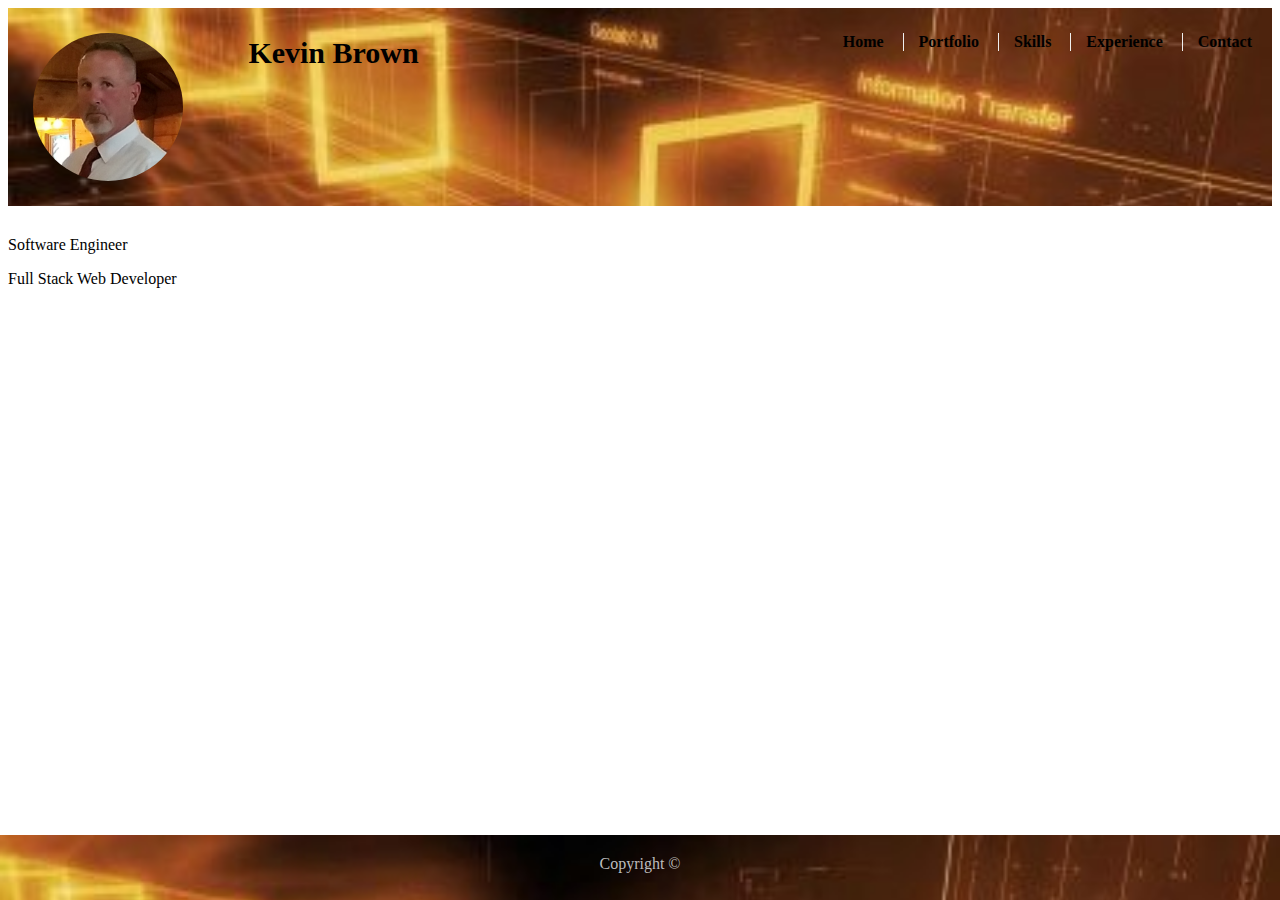
==== index.html @ 6f318577 "First iteration of a new portfolio site" ====
<!doctype html>
<html lang="en-us">

<head>
    <meta charset="UTF-8">
    <title>About | Kevin Brown</title>
    <link rel="stylesheet" type="text/css" href="assets/css/style.css">
</head>

<body>

    <header id="masthead">
        <div class="container">
            
            <!-- <a href="index.html" id="logo">Kevin Brown</a> -->
            <span><img src="assets/images/KB-GoldBGcropped.jpg" class="bio-photo text-center">
            </span>
            <h1>Kevin Brown</h1>
            <nav>
                    <a href="index.html">Home</a>
                    <a href="portfolio.html">Portfolio</a>
                    <a href="skills.html">Skills</a>
                    <a href="experience.html">Experience</a>
                    <a href="contact.html">Contact</a>
                </nav>
        </div>

    </header>

    <div id="main-container" class="container">

        <div class="bioText">
            <p>Software Engineer</p>
            <p>Full Stack Web Developer</p>
        </div>


    </div>

    <footer>
        <div class="footer">
            Copyright &copy;
        </div>
    </footer>
</body>

</html>
---- assets/css/style.css ----
#masthead {
    background-image: url("../images/information-transfer-technology-cropped.jpg");
    background-color: #cccccc;
    background-repeat: no-repeat;
    background-size: cover;
    
    position: relative;
    left: 0;
    z-index: 99;
    width: 100%;
    height: 20%;
    margin: 0 0 30px;
    overflow: auto;
    /* border-bottom: 2px solid #cccccc; */
}

nav {
    /* display: flex; */
    float: right;
    margin-top: 25px;
    margin-right: 20px;
    margin-left: 0;
    
}
  
nav a {
    display: inline-block;
    padding-left: 15px;
    margin-left: 15px;
    line-height: 18px;
    color: black;
    text-decoration: none;
    border-left: 1px solid #efefef;
    font-weight: 800;
}
  
nav a:first-child {
    border-left: 0 none;
    margin-left: 0;
    padding-left: 0;
}

.bio-photo {
    border-radius: 50%;
    display: block;
    width: 150px;
    height: auto;
    float: left;
    margin: 2%;
    /* transform: rotate(90deg); */
}

.container h1 {
    float: left;
    margin-top: 0;
    width: 250px;
    height: 90px;
    font-family: Georgia, Times, "Times New Roman", serif;
    font-size: 30px;
    font-weight: 800;
    line-height: 90px;
    /* color: #ffffff; */
    text-align: center;
    text-decoration: none;
  }

.footer {
    background-image: url("../images/information-transfer-technology.jpg");
    background-color: #cccccc;
    background-repeat: no-repeat;
    background-size: cover;

    position: fixed;
    left: 0;
    bottom: 0;
    width: 100%;
    height: 5%;
    text-align: center;
    color: rgb(189, 189, 189);
    padding-top: 20px;
}

.resume, .bio-text {
    width: 100%;
    height: 75%;
}

.form-style-2{
	max-width: 500px;
	padding: 20px 12px 10px 20px;
	font: 13px Arial, Helvetica, sans-serif;
}
.form-style-2-heading{
	font-weight: bold;
	font-style: italic;
	border-bottom: 2px solid #ddd;
	margin-bottom: 20px;
	font-size: 15px;
	padding-bottom: 3px;
}
.form-style-2 label{
	display: block;
	margin: 0px 0px 15px 0px;
}
.form-style-2 label > span{
	width: 100px;
	font-weight: bold;
	float: left;
	padding-top: 8px;
	padding-right: 5px;
}
.form-style-2 span.required{
	color:red;
}
.form-style-2 .tel-number-field{
	width: 40px;
	text-align: center;
}
.form-style-2 input.input-field, .form-style-2 .select-field{
	width: 48%;	
}
.form-style-2 input.input-field, 
.form-style-2 .tel-number-field, 
.form-style-2 .textarea-field, 
.form-style-2 .select-field{
	box-sizing: border-box;
	-webkit-box-sizing: border-box;
	-moz-box-sizing: border-box;
	border: 1px solid #C2C2C2;
	box-shadow: 1px 1px 4px #EBEBEB;
	-moz-box-shadow: 1px 1px 4px #EBEBEB;
	-webkit-box-shadow: 1px 1px 4px #EBEBEB;
	border-radius: 3px;
	-webkit-border-radius: 3px;
	-moz-border-radius: 3px;
	padding: 7px;
	outline: none;
}
.form-style-2 .input-field:focus, 
.form-style-2 .tel-number-field:focus, 
.form-style-2 .textarea-field:focus,  
.form-style-2 .select-field:focus{
	border: 1px solid #0C0;
}
.form-style-2 .textarea-field{
	height:100px;
	width: 55%;
}

#button {
	border: none;
	padding: 8px 15px 8px 15px;
	background: rgb(234, 179, 0);
	color: #fff;
	box-shadow: 1px 1px 4px #DADADA;
	-moz-box-shadow: 1px 1px 4px #DADADA;
	-webkit-box-shadow: 1px 1px 4px #DADADA;
	border-radius: 3px;
	-webkit-border-radius: 3px;
	-moz-border-radius: 3px;
}

#button:hover{
	background: rgba(234, 179, 0, 0.568);
	color: #fff;
}

/* start of desktop styles */

@media screen and (max-width: 991px) {
/* start of large tablet styles */
    
}
    
@media screen and (max-width: 767px) {
/* start of medium tablet styles */
nav {
    margin: 20px;
    position: sticky;
    float: right;
    }
}
    
@media screen and (max-width: 479px) {
/* start of phone styles */
nav {
    margin-bottom: 20px;
    float: left;
    
    }
    
}
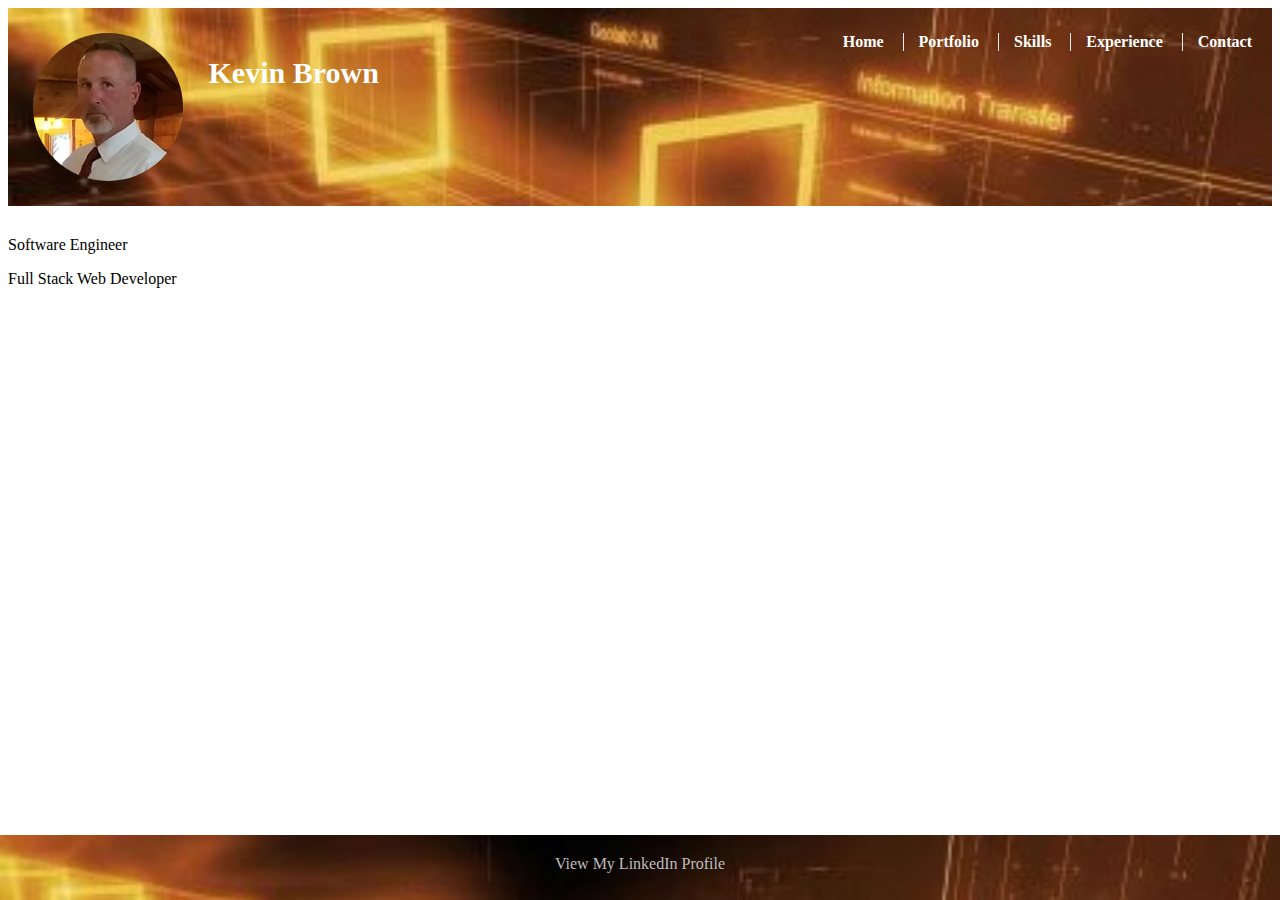
==== commit ffd9135b: "Updated skills, contact info, page formatting, and added LinkedIn link to footer" ====
--- a/index.html
+++ b/index.html
@@ -38,10 +38,10 @@
     </div>
 
     <footer>
-        <div class="footer">
-            Copyright &copy;
-        </div>
-    </footer>
+            <div class="footer">
+                <a href="https://www.linkedin.com/in/kevin-brown-sw-engineer">View My LinkedIn Profile</a>
+            </div>
+        </footer>
 </body>
 
 </html>--- a/assets/css/style.css
+++ b/assets/css/style.css
@@ -28,7 +28,7 @@
     padding-left: 15px;
     margin-left: 15px;
     line-height: 18px;
-    color: black;
+    color: #fff;
     text-decoration: none;
     border-left: 1px solid #efefef;
     font-weight: 800;
@@ -52,17 +52,21 @@
 
 .container h1 {
     float: left;
-    margin-top: 0;
+    margin-top: 30;
     width: 250px;
     height: 90px;
     font-family: Georgia, Times, "Times New Roman", serif;
     font-size: 30px;
     font-weight: 800;
     line-height: 90px;
-    /* color: #ffffff; */
-    text-align: center;
+    color: #fff;
+    text-align: left;
     text-decoration: none;
   }
+
+#skills-container h2, h3 {
+    text-align: center;
+}
 
 .footer {
     background-image: url("../images/information-transfer-technology.jpg");
@@ -76,8 +80,14 @@
     width: 100%;
     height: 5%;
     text-align: center;
+    
+    padding-top: 20px;
+    
+}
+
+.footer a {
     color: rgb(189, 189, 189);
-    padding-top: 20px;
+    text-decoration: none;
 }
 
 .resume, .bio-text {
@@ -160,6 +170,10 @@
 	-moz-border-radius: 3px;
 }
 
+#contact-info {
+    text-align: center;
+}
+
 #button:hover{
 	background: rgba(234, 179, 0, 0.568);
 	color: #fff;
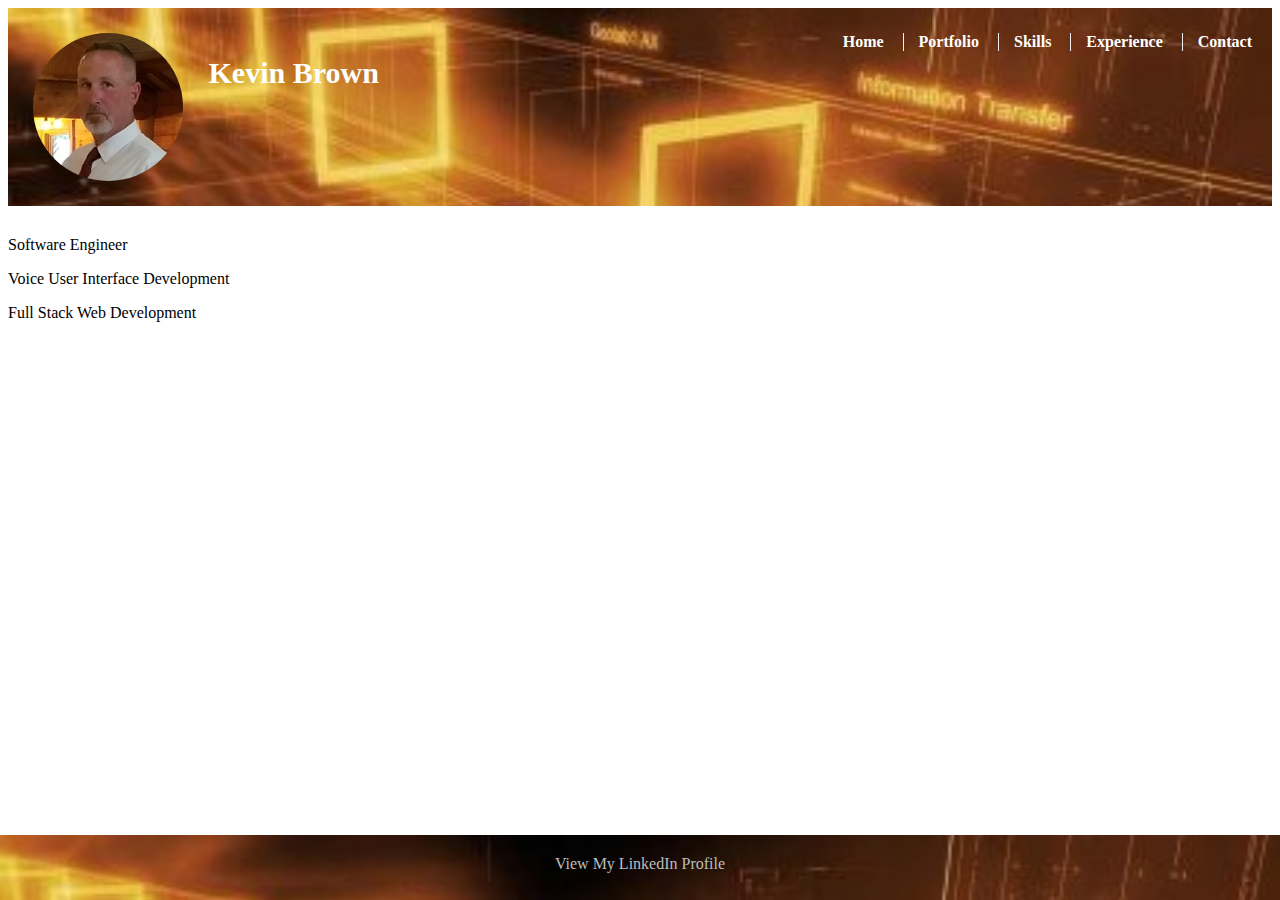
==== commit f8d0fc4a: "Updated bio text" ====
--- a/index.html
+++ b/index.html
@@ -31,17 +31,18 @@
 
         <div class="bioText">
             <p>Software Engineer</p>
-            <p>Full Stack Web Developer</p>
+            <p>Voice User Interface Development</p>
+            <p>Full Stack Web Development</p>
         </div>
 
 
     </div>
 
     <footer>
-            <div class="footer">
-                <a href="https://www.linkedin.com/in/kevin-brown-sw-engineer">View My LinkedIn Profile</a>
-            </div>
-        </footer>
+        <div class="footer">
+            <a href="https://www.linkedin.com/in/kevin-brown-sw-engineer">View My LinkedIn Profile</a>
+        </div>
+    </footer>
 </body>
 
 </html>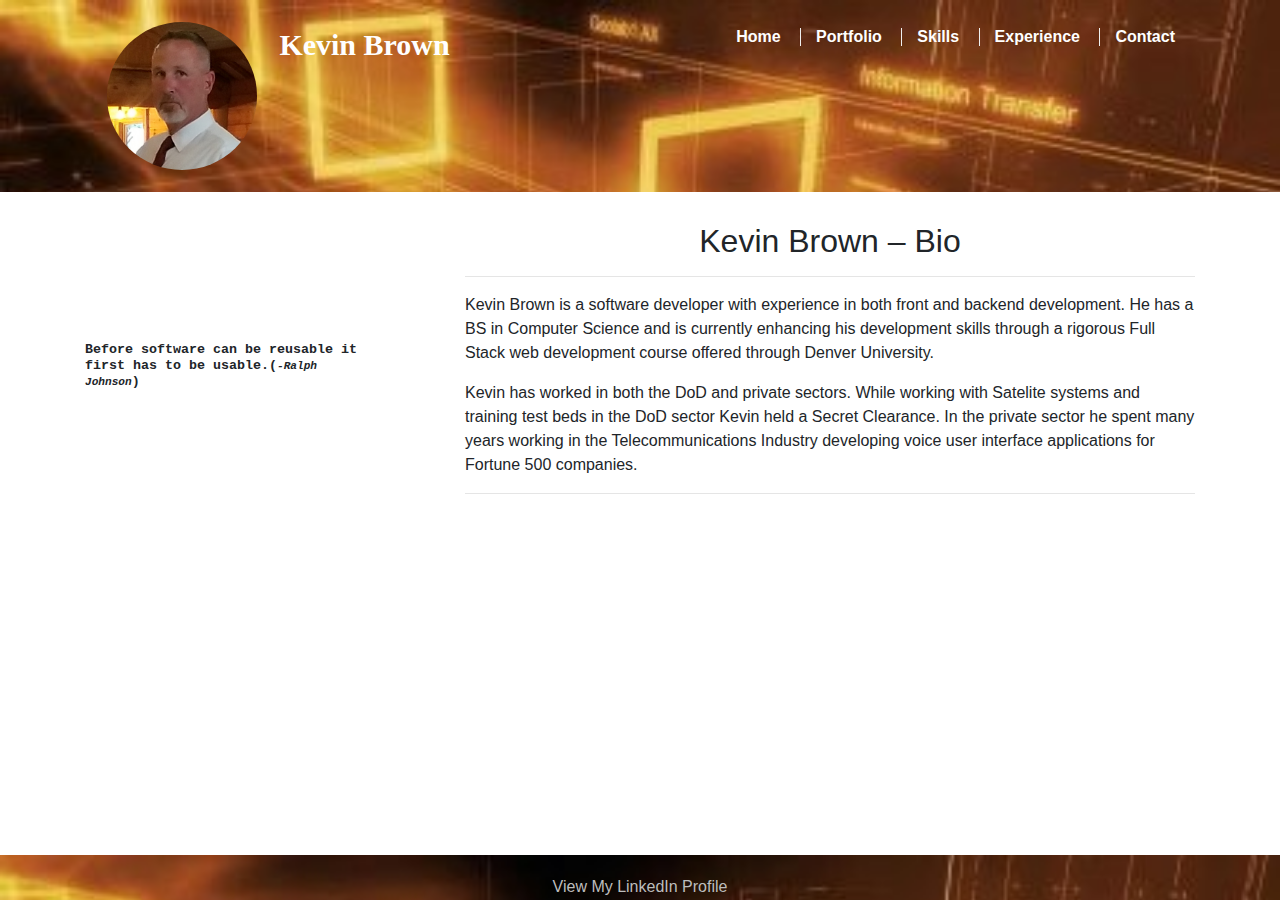
==== commit 2b435c78: "Added Bio content to index.html" ====
--- a/index.html
+++ b/index.html
@@ -4,6 +4,9 @@
 <head>
     <meta charset="UTF-8">
     <title>About | Kevin Brown</title>
+
+    <meta name="viewport" content="width=device-width, initial-scale=1, maximum-scale=1">
+    <link rel="stylesheet" href="https://stackpath.bootstrapcdn.com/bootstrap/4.3.1/css/bootstrap.min.css">
     <link rel="stylesheet" type="text/css" href="assets/css/style.css">
 </head>
 
@@ -11,29 +14,63 @@
 
     <header id="masthead">
         <div class="container">
-            
+
             <!-- <a href="index.html" id="logo">Kevin Brown</a> -->
             <span><img src="assets/images/KB-GoldBGcropped.jpg" class="bio-photo text-center">
             </span>
+
             <h1>Kevin Brown</h1>
+
             <nav>
-                    <a href="index.html">Home</a>
-                    <a href="portfolio.html">Portfolio</a>
-                    <a href="skills.html">Skills</a>
-                    <a href="experience.html">Experience</a>
-                    <a href="contact.html">Contact</a>
-                </nav>
+                <a href="index.html">Home</a>
+                <a href="portfolio.html">Portfolio</a>
+                <a href="skills.html">Skills</a>
+                <a href="experience.html">Experience</a>
+                <a href="contact.html">Contact</a>
+            </nav>
+            <!-- <h5>Before software can be reusable it first has to be usable. (Ralph Johnson)</h5> -->
         </div>
+        <!-- <div id="quote"> -->
+
+        <!-- </div> -->
 
     </header>
 
     <div id="main-container" class="container">
 
-        <div class="bioText">
-            <p>Software Engineer</p>
-            <p>Voice User Interface Development</p>
-            <p>Full Stack Web Development</p>
+        <div class="row">
+            <div class="quote-container col-md-4">
+                <div class="row">
+                    <div class="quote col-md-10">
+                        <h5>Before software can be reusable it first has to be usable.(<span>-Ralph Johnson</span>)</h5>
+                    </div>
+                    <div class="quote col-md-2">
+
+                    </div>
+                </div>
+            </div>
+            <div class="col-md-8">
+                <h2 style="text-align: center;">Kevin Brown – Bio</h2>
+                <hr>
+                <p>Kevin Brown is a software developer with experience in both front and backend development. He has a
+                    BS in
+                    Computer
+                    Science and is currently enhancing his development skills through a rigorous Full Stack web
+                    development
+                    course
+                    offered through Denver University.
+                </p>
+                <p>Kevin has worked in both the DoD and private sectors. While working with Satelite systems and
+                    training
+                    test beds in the DoD sector Kevin held a Secret Clearance. In the private sector he spent many years
+                    working in the Telecommunications Industry developing voice user interface applications for Fortune
+                    500
+                    companies.
+                </p>
+                <hr>
+            </div>
         </div>
+    </div>
 
 
     </div>
--- a/assets/css/style.css
+++ b/assets/css/style.css
@@ -48,6 +48,23 @@
     float: left;
     margin: 2%;
     /* transform: rotate(90deg); */
+}
+
+.quote-container {
+    padding-top: 120px;
+}
+
+.quote h5 {
+    font-size: smaller;
+    font-family: 'Courier New', Courier, monospace;
+    font-weight: bold;
+}
+
+.quote h5 span {
+    font-size: smaller;
+    font-family: 'Courier New', Courier, monospace;
+    font-style: italic;
+
 }
 
 .container h1 {
@@ -68,6 +85,14 @@
     text-align: center;
 }
 
+#masthead h5 {
+    float: right;
+    margin-top: 20px;
+    margin-right: 50px;
+    color: #fff;
+    font-family: cursive;
+    
+}
 .footer {
     background-image: url("../images/information-transfer-technology.jpg");
     background-color: #cccccc;
@@ -91,7 +116,8 @@
 }
 
 .resume, .bio-text {
-    width: 100%;
+    text-align: right;
+    width: 75%;
     height: 75%;
 }
 
@@ -193,6 +219,10 @@
     position: sticky;
     float: right;
     }
+
+.quote-container {
+    padding-top: 0px;
+    }
 }
     
 @media screen and (max-width: 479px) {
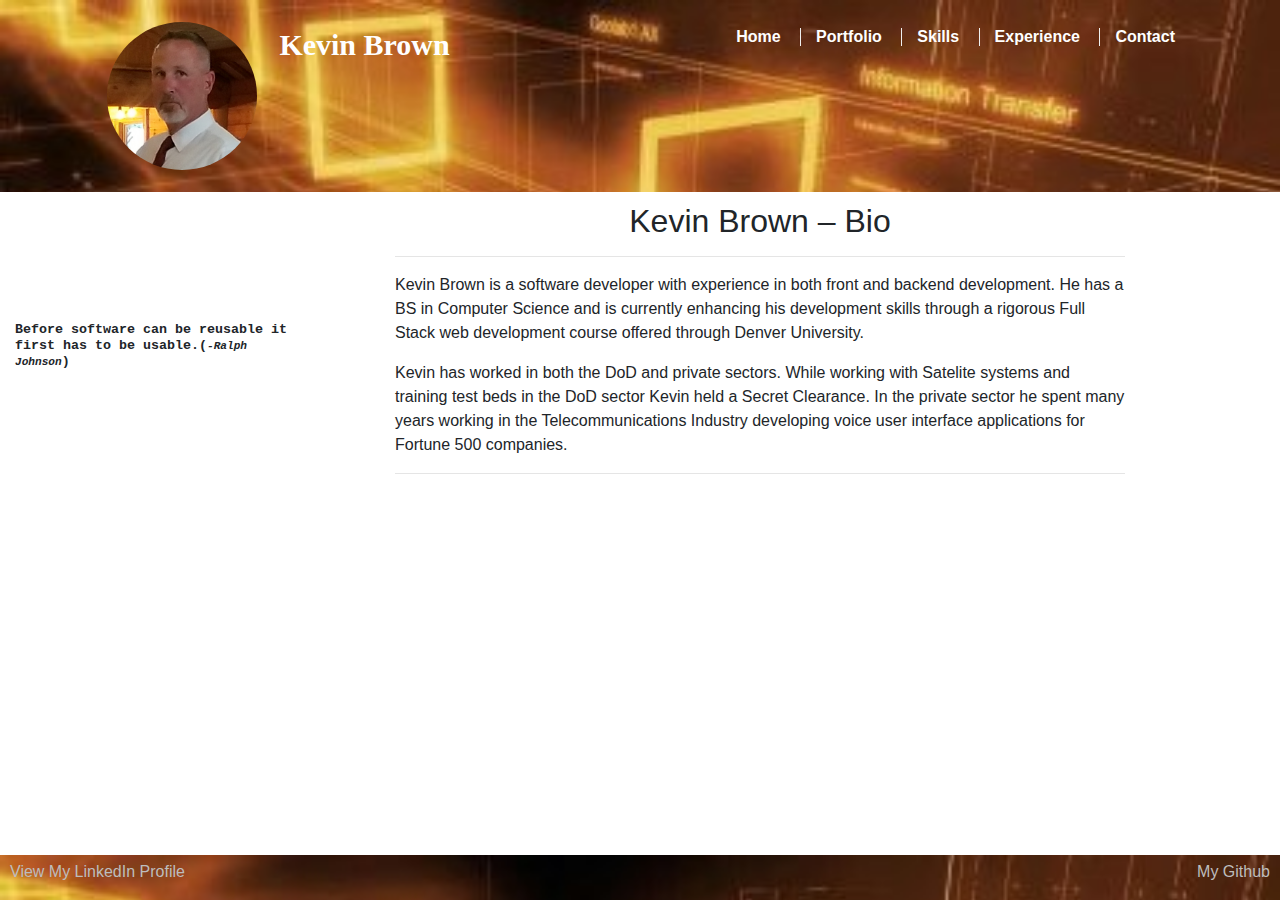
==== commit 1243c0c8: "Added github link to footer" ====
--- a/index.html
+++ b/index.html
@@ -75,11 +75,10 @@
 
     </div>
 
-    <footer>
-        <div class="footer">
-            <a href="https://www.linkedin.com/in/kevin-brown-sw-engineer">View My LinkedIn Profile</a>
-        </div>
-    </footer>
+    <div class="footer">
+        <a id="linkedin" href="https://www.linkedin.com/in/kevin-brown-sw-engineer">View My LinkedIn Profile</a>
+        <a id="github" href="https://github.com/kbrowngithub">My Github</a>
+    </div>
 </body>
 
 </html>--- a/assets/css/style.css
+++ b/assets/css/style.css
@@ -9,7 +9,7 @@
     z-index: 99;
     width: 100%;
     height: 20%;
-    margin: 0 0 30px;
+    margin: 0 0 10px;
     overflow: auto;
     /* border-bottom: 2px solid #cccccc; */
 }
@@ -93,6 +93,25 @@
     font-family: cursive;
     
 }
+
+#main-container {
+    margin: 0;
+    align-content: center;
+}
+.worklink {
+    color: black;
+}
+
+#skills-container h3 {
+    font-size: large;
+    font-weight: normal;
+}
+
+.github {
+    font-size: small;
+    font-weight: normal;
+}
+
 .footer {
     background-image: url("../images/information-transfer-technology.jpg");
     background-color: #cccccc;
@@ -106,7 +125,9 @@
     height: 5%;
     text-align: center;
     
-    padding-top: 20px;
+    padding-top: 5px;
+    padding-right: 10px;
+    padding-left: 10px;
     
 }
 
@@ -115,7 +136,21 @@
     text-decoration: none;
 }
 
-.resume, .bio-text {
+#linkedin {
+    float: left;
+}
+
+#github {
+    float: right;
+}
+
+.resume {
+    text-align: center;
+    width: 100%;
+    height: 75%;
+}
+
+.bio-text {
     text-align: right;
     width: 75%;
     height: 75%;
